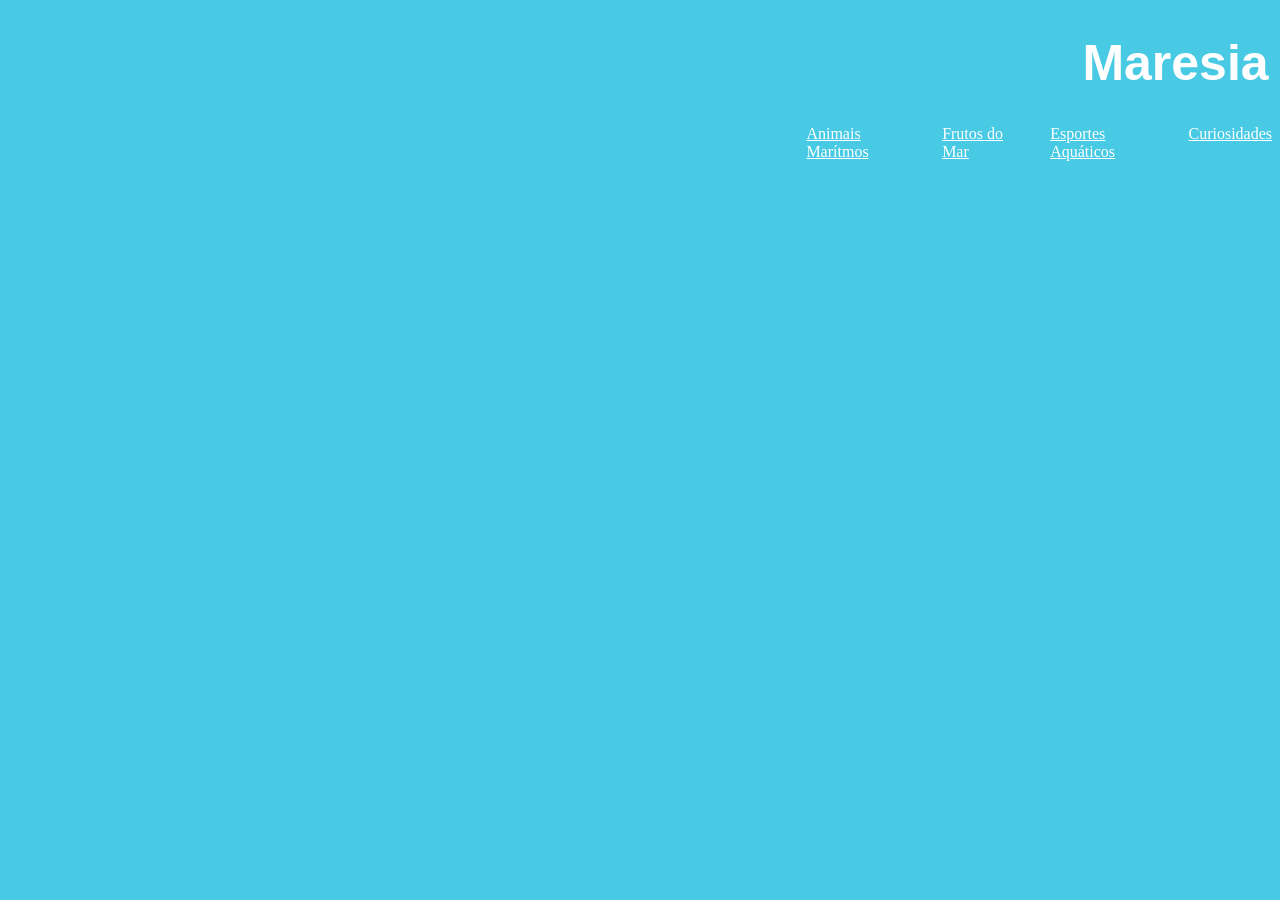
==== html-css-estudos-2/index.html @ ddea0d70 "adding second project in progress" ====
<!DOCTYPE html>
<html lang="pt-br">
    <head>
        <meta charset="UTF-8">
        <meta name="viewport" content="width=device-width, initial-scale=1.0">
        <meta name="description" content="Teste de HTML">
        <title>Maresia</title>
        <link rel="stylesheet" href="style.css">
        <link rel="shortcut icon" href="/imagens/logo-mar.jpg">
        <!-- <link rel="icon" href="/imagens/logo-mar.jpg" type="image/x-icon"> -->
    </head>
    <body>
        <header>
            <h1>Maresia</h1>
            <nav class="navbar">
                    <!-- <img src="/imagens/logo-mar.jpg" alt="mar"> -->
                    <ul>
                        <li> <a href="/animais.html" target="_blank">Animais Marítmos</a></li>
                        <li><a href="/comidas.html" target="_blank">Frutos do Mar</a></li>
                        <li><a href="">Esportes Aquáticos</a></li>
                        <li><a href="">Curiosidades</a></li>
                    </ul>
            </nav>
        </header>
        <main>
            
        </main>
        <footer>

        </footer>
        <script src="script.js"></script>
    </body>
</html>
---- html-css-estudos-2/style.css ----
:root {
    --azul-ultra-escuro: #03045e;
    --azul-escuro: #023e8a;
    --azul-mediano: #0077b6;
    --azul-padrao: #0096c7;
    --azul-claro: #00b4d8;
    --azul-ultra-claro: #48cae4;
    --azul-gelo: #90e0ef;
    --azul-ultra-gelo: #ade8f4;
    --font-family: 'GoldenStateJF', sans-serif;
                                                
}

html {
    background-color: var(--azul-ultra-claro);
}

 /* @keyframes girar {
  from { transform: rotate(0deg) }
  to { transform: rotate(360deg); }
}  */

header h1 {
    margin-left: 85%;
    font-size: 50px;
    font-family: 'GoldenStateJF', sans-serif;                                 
    color: rgb(255, 255, 255);
    /* animation: girar 4s linear infinite; */
}

.navbar {
    padding: 0;
}

.navbar ul {
    list-style-type: none;
    display: flex;
    gap: 20px;
    margin-left: 60%;
}

.navbar ul li a {
    /* text-decoration: none; */
    color: rgb(255, 255, 255);
}
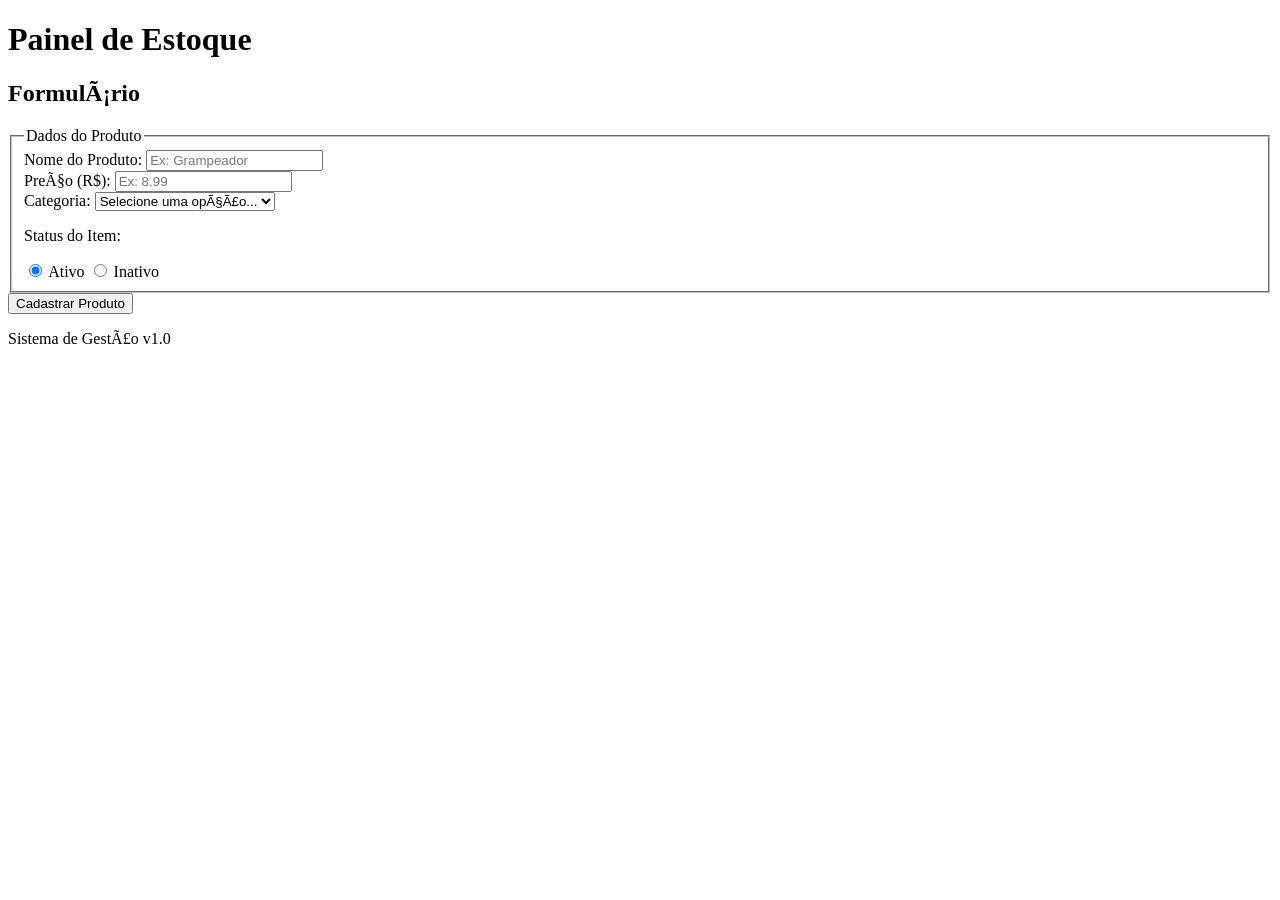
==== commit b91a91b2: "feat: adiciona estrutura da pagina" ====
--- a/html-css-estudos-2/index.html
+++ b/html-css-estudos-2/index.html
@@ -1,33 +1,57 @@
-<!DOCTYPE html>
-<html lang="pt-br">
-    <head>
-        <meta charset="UTF-8">
-        <meta name="viewport" content="width=device-width, initial-scale=1.0">
-        <meta name="description" content="Teste de HTML">
-        <title>Maresia</title>
-        <link rel="stylesheet" href="style.css">
-        <link rel="shortcut icon" href="/imagens/logo-mar.jpg">
-        <!-- <link rel="icon" href="/imagens/logo-mar.jpg" type="image/x-icon"> -->
-    </head>
-    <body>
-        <header>
-            <h1>Maresia</h1>
-            <nav class="navbar">
-                    <!-- <img src="/imagens/logo-mar.jpg" alt="mar"> -->
-                    <ul>
-                        <li> <a href="/animais.html" target="_blank">Animais Marítmos</a></li>
-                        <li><a href="/comidas.html" target="_blank">Frutos do Mar</a></li>
-                        <li><a href="">Esportes Aquáticos</a></li>
-                        <li><a href="">Curiosidades</a></li>
-                    </ul>
-            </nav>
-        </header>
-        <main>
-            
-        </main>
-        <footer>
-
-        </footer>
-        <script src="script.js"></script>
-    </body>
+<!DOCTYPE html>
+<html lang='pt-BR
+<head>
+    <meta charset='utf-8'>
+    <meta name='viewport' content='width=device-width, initial-scale=1'>
+    <title>Painel de Estoque</title>
+    <link rel='stylesheet' href='style.css'>
+</head>
+<body>
+    <header>
+        <h1>Painel de Estoque</h1>
+    </header>
+    <main>
+        <h2>Formulário</h2>
+        
+        <fieldset>
+            <legend>Dados do Produto</legend>
+
+            <div>
+                <label for="nome">Nome do Produto:</label>
+                <input type="text" id="nome" name="nome_produto" placeholder="Ex: Grampeador" required maxlength="50">
+            </div>
+
+            <div>
+                <label for="preco">Preço (R$):</label>
+                <input type="number" id="preco" name="preco_produto" placeholder="Ex: 8.99" step="0.01">
+            </div>
+
+            <div>
+                <label for="categoria">Categoria:</label>
+                <select name="categoria_produto" id="categoria">
+                    <option value="" disabled selected>Selecione uma opção...</option>
+                    <option value="1">Alimentos</option>
+                    <option value="2">Eletrônicos</option>
+                    <option value="3">Domésticos</option>
+                    <option value="4">Variados</option>
+                </select>
+            </div>
+
+            <div>
+                <p>Status do Item:</p>
+                <input type="radio" id="ativo" name="status" value="ativo" checked>
+                <label for="ativo">Ativo</label>
+
+                <input type="radio" id="inativo" name="status" value="inativo">
+                <label for="inativo">Inativo</label>
+            </div>
+
+        </fieldset>
+
+        <button type="submit">Cadastrar Produto</button>
+    </main>
+    <footer>
+        <p>Sistema de Gestão v1.0</p>
+    </footer>
+</body>
 </html>
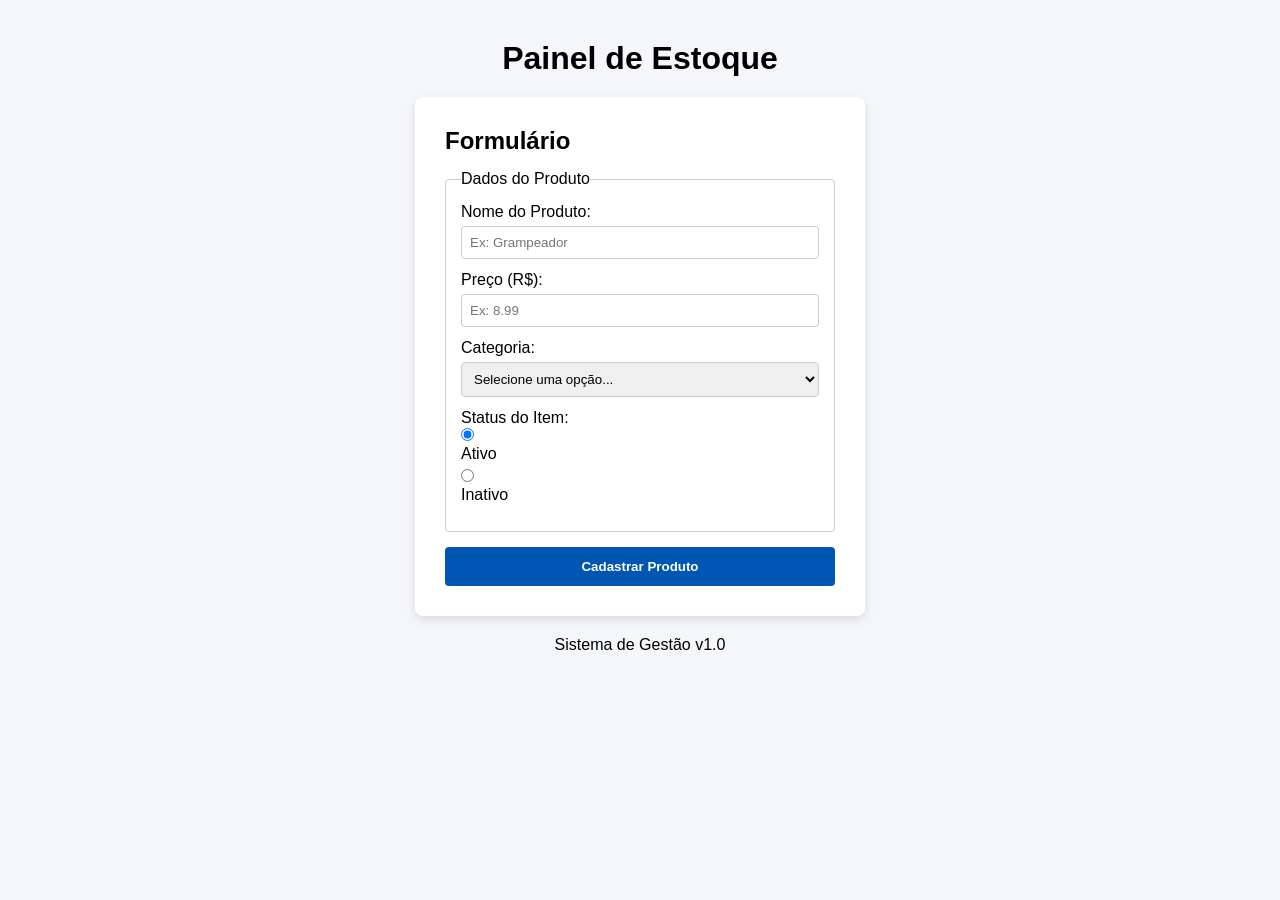
==== commit de9e25a8: "style: adiciona css" ====
--- a/html-css-estudos-2/index.html
+++ b/html-css-estudos-2/index.html
@@ -1,55 +1,58 @@
 <!DOCTYPE html>
-<html lang='pt-BR
+<html lang="pt-BR">
 <head>
-    <meta charset='utf-8'>
-    <meta name='viewport' content='width=device-width, initial-scale=1'>
+    <meta charset="utf-8">
+    <meta name="viewport" content="width=device-width, initial-scale=1">
     <title>Painel de Estoque</title>
-    <link rel='stylesheet' href='style.css'>
+    <link rel="stylesheet" href="style.css">
 </head>
 <body>
     <header>
         <h1>Painel de Estoque</h1>
     </header>
+    
     <main>
-        <h2>Formulário</h2>
-        
-        <fieldset>
-            <legend>Dados do Produto</legend>
+        <form action="" method="POST">
+            <h2>Formulário</h2>
 
-            <div>
-                <label for="nome">Nome do Produto:</label>
-                <input type="text" id="nome" name="nome_produto" placeholder="Ex: Grampeador" required maxlength="50">
-            </div>
+            <fieldset>
+                <legend>Dados do Produto</legend>
 
-            <div>
-                <label for="preco">Preço (R$):</label>
-                <input type="number" id="preco" name="preco_produto" placeholder="Ex: 8.99" step="0.01">
-            </div>
+                <div class="campo">
+                    <label for="nome">Nome do Produto:</label>
+                    <input type="text" id="nome" name="nome_produto" placeholder="Ex: Grampeador" required maxlength="50">
+                </div>
 
-            <div>
-                <label for="categoria">Categoria:</label>
-                <select name="categoria_produto" id="categoria">
-                    <option value="" disabled selected>Selecione uma opção...</option>
-                    <option value="1">Alimentos</option>
-                    <option value="2">Eletrônicos</option>
-                    <option value="3">Domésticos</option>
-                    <option value="4">Variados</option>
-                </select>
-            </div>
+                <div class="campo">
+                    <label for="preco">Preço (R$):</label>
+                    <input type="number" id="preco" name="preco_produto" placeholder="Ex: 8.99" step="0.01">
+                </div>
 
-            <div>
-                <p>Status do Item:</p>
-                <input type="radio" id="ativo" name="status" value="ativo" checked>
-                <label for="ativo">Ativo</label>
+                <div class="campo">
+                    <label for="categoria">Categoria:</label>
+                    <select name="categoria_produto" id="categoria">
+                        <option value="" disabled selected>Selecione uma opção...</option>
+                        <option value="1">Alimentos</option>
+                        <option value="2">Eletrônicos</option>
+                        <option value="3">Domésticos</option>
+                        <option value="4">Variados</option>
+                    </select>
+                </div>
 
-                <input type="radio" id="inativo" name="status" value="inativo">
-                <label for="inativo">Inativo</label>
-            </div>
+                <div class="campo">
+                    <p>Status do Item:</p>
+                    <input type="radio" id="ativo" name="status" value="ativo" checked>
+                    <label for="ativo">Ativo</label>
 
-        </fieldset>
+                    <input type="radio" id="inativo" name="status" value="inativo">
+                    <label for="inativo">Inativo</label>
+                </div>
+            </fieldset>
 
-        <button type="submit">Cadastrar Produto</button>
+            <button type="submit">Cadastrar Produto</button>
+        </form>
     </main>
+
     <footer>
         <p>Sistema de Gestão v1.0</p>
     </footer>
--- a/html-css-estudos-2/style.css
+++ b/html-css-estudos-2/style.css
@@ -0,0 +1,74 @@
+* {
+  box-sizing: border-box;
+  font-family: Arial, sans-serif;
+  margin: 0;
+  padding: 0;
+}
+
+body {
+  background-color: #f4f6f9;
+  padding: 20px;
+}
+
+header, footer {
+  text-align: center;
+  margin: 20px 0;
+}
+
+main {
+  display: flex;
+  justify-content: center; 
+  align-items: center;
+}
+
+
+form {
+  background-color: #fff;
+  padding: 30px;
+  border-radius: 8px;
+  box-shadow: 0 4px 10px rgba(0, 0, 0, 0.1); 
+  display: flex;
+  flex-direction: column; 
+  gap: 15px;
+  width: 100%;
+  max-width: 450px;
+}
+
+fieldset {
+  padding: 15px;
+  border: 1px solid #ccc;
+  border-radius: 4px;
+}
+
+.campo {
+  margin-bottom: 12px;
+}
+
+.campo label {
+  display: block; 
+  margin-bottom: 5px;
+}
+
+input[type="text"], 
+input[type="number"], 
+select {
+  width: 100%;
+  padding: 8px;
+  border: 1px solid #ccc;
+  border-radius: 4px;
+}
+
+button {
+  background-color: #0056b3;
+  color: white;
+  padding: 12px;
+  border: none;
+  border-radius: 4px;
+  cursor: pointer;
+  font-weight: bold;
+  transition: background-color 0.2s;
+}
+
+button:hover {
+  background-color: #003d82;
+}
